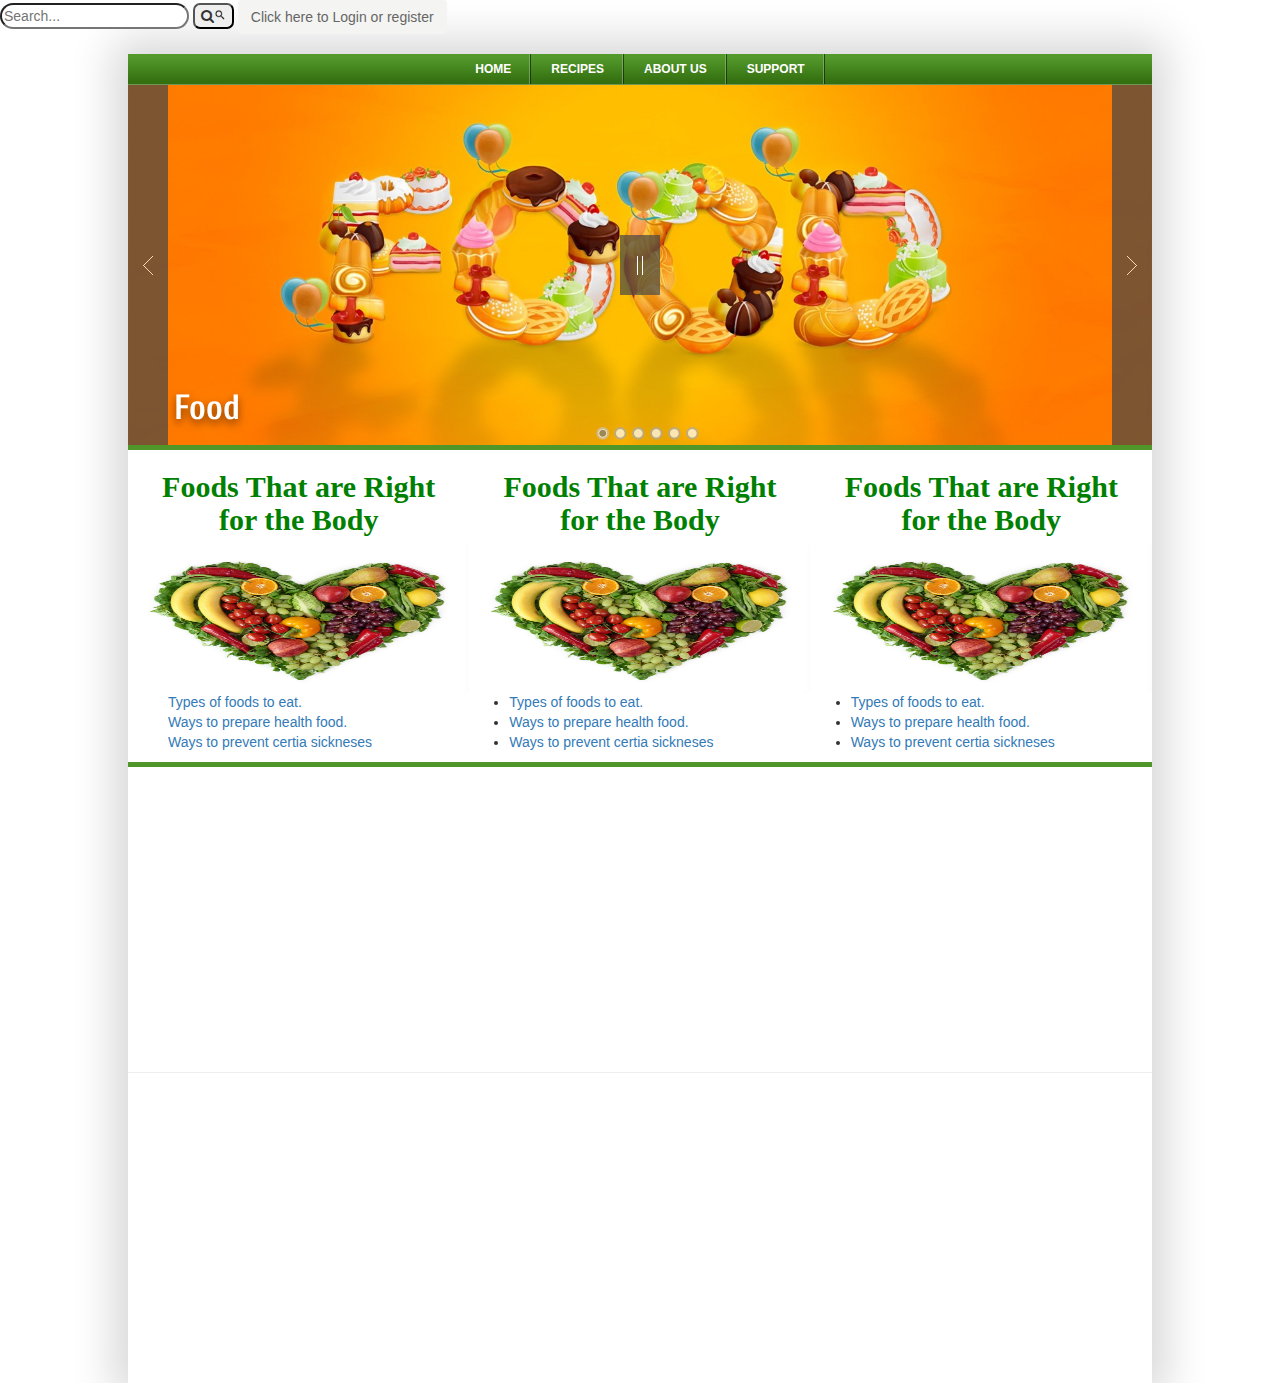
==== index.html @ 15381815 "update" ====
<!doctype html>
<html>
<head>
<meta charset="utf-8">
<meta http-equiv="X-UA-Compatible" content="IE=edge">
<meta name="viewport" content="width=device-width, initial-scale=1.0">
<title>Food</title>
<link href="css/websiteCSS.css" rel="stylesheet" type="text/css">
<link rel="stylesheet" href="css/ajxmenu.css" type="text/css">
<script src="javascript/ajxmenu.js" type="text/javascript"></script>
<script src="css/ajxmenu.js" type="text/javascript"></script>
<!-- Start WOWSlider.com HEAD section -->
<!-- add to the <head> of your page -->
<link rel="stylesheet" type="text/css" href="engine0/style.css" />
<link href="css/bootstrap.css" rel="stylesheet" type="text/css">
<!-- <script type="text/javascript" src="engine0/jquery.js"></script> -->
<script src="js/jquery-1.11.2.min.js" type="text/javascript"></script>
<link href="//maxcdn.bootstrapcdn.com/font-awesome/4.1.0/css/font-awesome.min.css" rel="stylesheet" type="text/css">

<script type="text/javascript" src="js/jquery-1.11.0.min.js"></script>
<script type="text/javascript" src="js/jquery.leanModal.min.js"></script>
<link rel="stylesheet" href="http://netdna.bootstrapcdn.com/font-awesome/4.0.3/css/font-awesome.min.css" />
<link type="text/css" rel="stylesheet" href="css/style.css" />

<script>
  window.console = window.console || function(t) {};
</script>
<!-- End WOWSlider.com HEAD section -->
<!-- HTML5 shim and Respond.js for IE8 support of HTML5 elements and media queries -->
<!-- WARNING: Respond.js doesn't work if you view the page via file:// -->
<!--[if lt IE 9]>
<script src="https://oss.maxcdn.com/html5shiv/3.7.2/html5shiv.min.js"></script>
<script src="https://oss.maxcdn.com/respond/1.4.2/respond.min.js"></script>
<![endif]-->
</head>

<body>
<div class="box">
  <div class="container-4">
    <input type="search" id="search" placeholder="Search..." />
    <button class="icon"><i class="fa fa-search"><img src="img/ic_search_48px-128.png" width="12" height="12" alt=""/></i></button>
    
    <a id="modal_trigger" href="#modal" class="btn">Click here to Login or register</a>
    <div id="modal" class="popupContainer" style=" display:none;">
	<header class="popupHeader">
		<span class="header_title">Login</span>
		<span class="modal_close"><i class="fa fa-times"></i></span>
	</header>

    <section class="popupBody">
    <! -- Here Goes all the Login and signup Forms -->
    <div class="social_login">
    <div class="clearfix">
        <a class="social_box fb" href="#">
        <span class="icon"><i class="fa fa-facebook"></i></span>
        <span class="icon_title">Connect with Facebook</span></a>
         
        <a class="social_box google" href="#">
        <span class="icon"><i class="fa fa-google-plus"></i></span>
        <span class="icon_title">Connect with Google</span></a>
    </div>

    <div class="centeredText">
        <span>Or use your Email address</span>
    </div>

    <div class="action_btns">
        <div class="one_half">
            <a class="btn" href="#" id="login_form" name="login_form">Login</a>
        </div>

        <div class="one_half last">
            <a class="btn" href="#" id="register_form" name=
            "register_form">Sign up</a>
        </div>
    </div>
</div>
<div class="user_login">
    <form>
        <label>Email / Username</label> <input type="text"><br>
        <label>Password</label> <input type="password"><br>

        <div class="checkbox">
            <input id="remember" type="checkbox" /> <label for=
            "remember">Remember me on this computer</label>
        </div>

        <div class="action_btns">
            <div class="one_half">
                <a class="btn back_btn" href="#">Back</a>
            </div>

            <div class="one_half last">
                <a class="btn btn_red" href="#">Login</a>
            </div>
        </div>
    </form>
    
    <a class="forgot_password" href="#">Forgot password?</a>
</div>
<div class="user_register">
    <form>
        <label>Full Name</label> <input type="text"><br>
        <label>Email Address</label> <input type="email"><br>
        <label>Password</label> <input type="password"><br>

        <div class="checkbox">
            <input id="send_updates" type="checkbox" /> <label for=
            "send_updates">Send me occasional email updates</label>
        </div>

        <div class="action_btns">
            <div class="one_half">
                <a class="btn back_btn" href="#">Back</a>
            </div>

            <div class="one_half last">
                <a class="btn btn_red" href="#">Register</a>
            </div>
        </div>
    </form>
</div>
    </section>
</div>
    </div>
    </div>
<br>
<div class="main">
  <div class="AJXCSSMenuUQVINbB"><!-- AJXFILE:css/ajxmenu.css -->
    <ul>
      <li><a href="#">Home</a></li>
      <li><a href="#">Recipes</a></li>
      <li><a href="#">About&nbsp;Us</a></li>
      <li><a href="#">Support</a></li>
    </ul>
  </div>
  
	<!-- Start WOWSlider.com BODY section --> <!-- add to the <body> of your page -->
	<div id="wowslider-container0">
	<div class="ws_images"><ul>
		<li><img src="data0/images/wallpaperforfood.jpg" alt="Food" title="Food" id="wows0_0"/></li>
		<li><img src="data0/images/foodwallpaper3.jpg" alt="" title="" id="wows0_1"/></li>
		<li><img src="data0/images/wallpaperfoodhd.jpg" alt="wallpaper-food-hd" title="wallpaper-food-hd" id="wows0_2"/></li>
		<li><img src="data0/images/wallpaperfoodpictures.jpg" alt="wallpaper-food-pictures" title="wallpaper-food-pictures" id="wows0_3"/></li>
		<li><a href="http://wowslider.com"><img src="data0/images/wallpaperfood.jpg" alt="jquery slider" title="" id="wows0_4"/></a></li>
		<li><img src="data0/images/foodanddrinkphotos.jpg" alt="food-and-drink-photos" title="food-and-drink-photos" id="wows0_5"/></li>
	</ul></div>
	<div class="ws_bullets"><div>
		<a href="#" title="Food"><span><img src="data0/tooltips/wallpaperforfood.jpg" alt="Food"/>1</span></a>
		<a href="#" title=""><span><img src="data0/tooltips/foodwallpaper3.jpg" alt=""/>2</span></a>
		<a href="#" title="wallpaper-food-hd"><span><img src="data0/tooltips/wallpaperfoodhd.jpg" alt="wallpaper-food-hd"/>3</span></a>
		<a href="#" title="wallpaper-food-pictures"><span><img src="data0/tooltips/wallpaperfoodpictures.jpg" alt="wallpaper-food-pictures"/>4</span></a>
		<a href="#" title=""><span><img src="data0/tooltips/wallpaperfood.jpg" alt=""/>5</span></a>
		<a href="#" title="food-and-drink-photos"><span><img src="data0/tooltips/foodanddrinkphotos.jpg" alt="food-and-drink-photos"/>6</span></a>
	</div></div><div class="ws_script" style="position:absolute;left:-99%"><a href="http://wowslider.com">wow slider</a> by WOWSlider.com v8.6</div>
	<div class="ws_shadow"></div>
	</div>
  <div class="link-to-info" style="width: 100%; display: table;">
    <div style="display: table-row">
    <div class="health-foods" style="width: 33.33%; display: table-cell;">
    <a href="#"><h2 style="text-align:center; font-weight:bold; font-family: 'Comic Sans MS', serif; color:green">Foods That are Right <br>for the Body</h2></a>
    <img src="img/healthy_heart_foods.jpg" width="550" height="508" alt=""/> 
    <ul class="icon">
    <li class="info"><a href="#">Types of foods to eat.</a></li>
    <li class="info"><a href="#">Ways to prepare health food.</a></li>
    <li class="info"><a href="#">Ways to prevent certia sickneses</a></li>
    </ul>
    </div>
    <div class="health-foods" style="width: 33.33%; display: table-cell;">
    <a href="#"><h2 style="text-align:center; font-weight:bold; font-family: 'Comic Sans MS', serif; color:green">Foods That are Right <br>for the Body</h2></a>
    <img src="img/healthy_heart_foods.jpg" width="550" height="508" alt=""/> 
    <ul>
    <li><a href="#">Types of foods to eat.</a></li>
    <li><a href="#">Ways to prepare health food.</a></li>
    <li><a href="#">Ways to prevent certia sickneses</a></li>
    </ul>
    </div>
    <div class="health-foods" style="width: 33.33%; display: table-cell;">
    <a href="#"><h2 style="text-align:center; font-weight:bold; font-family: 'Comic Sans MS', serif; color:green">Foods That are Right <br>for the Body</h2></a>
    <img src="img/healthy_heart_foods.jpg" width="550" height="508" alt=""/> 
    <ul>
    <li><a href="#">Types of foods to eat.</a></li>
    <li><a href="#">Ways to prepare health food.</a></li>
    <li><a href="#">Ways to prevent certia sickneses</a></li>
    </ul>
    </div>
	
    </div>
    </div>
    
    <div style="width:50%; margin: 0 auto">
  <iframe  width="100%" height="280" src="https://www.youtube.com/embed/CH2_xM1BDG0" frameborder="0" allowfullscreen></iframe>
  </div>   
  <hr>
<div style=" height:290px"></div>
  <script type="text/javascript" src="engine0/wowslider.js"></script>
  <script type="text/javascript" src="engine0/script.js"></script>
  <script src="js/bootstrap.js" type="text/javascript"></script>
  <script src="http://andwecode.com/wp-content/uploads/2015/10/jquery.leanModal.min_.js"></script>

  <script>
      $('#modal_trigger').leanModal({
    top: 100,
    overlay: 0.6,
    closeButton: '.modal_close'
});
$(function () {
    $('#login_form').click(function () {
        $('.social_login').hide();
        $('.user_login').show();
        return false;
    });
    $('#register_form').click(function () {
        $('.social_login').hide();
        $('.user_register').show();
        $('.header_title').text('Register');
        return false;
    });
    $('.back_btn').click(function () {
        $('.user_login').hide();
        $('.user_register').hide();
        $('.social_login').show();
        $('.header_title').text('Login');
        return false;
    });
});
      //@ sourceURL=pen.js
    </script>

</div>

</body>
</html>
---- css/websiteCSS.css ----
/* Importing Google Webfonts */
@import url(http://fonts.googleapis.com/css?family=Source+Sans+Pro:400,700,700italic,400italic);

.main {
	margin: 0 auto;
	width: 80%;
	-webkit-box-shadow: 0px 0px 41px 14px #D7D7D7;
	box-shadow: 0px 0px 41px 14px #D7D7D7;
}

body {
	background-repeat: no-repeat;
	background-size: cover;
}
.main_conent {
	width: 100%;
	height: 600px;
}
.box{
	width: 100%;

	
}
#search {
	border-radius: 30px;
}
.box .container-4 .icon {
	border-radius: 7px;

}
.main .container-1 {
	background-color: #30FF07;
}
.link-to-info {
	border-top: thick solid #509629;
	border-bottom: thick solid #509629;


}


.health-foods img {
	width: 100%;
	height: 146px;
}
ul.icon
{
	list-style-type: none;
}

ul.icon li
{
	    text-indent: -1.4em;
}


li.info:before { 
	font-family: bullets;
	content: "\e805";
	float: left;
	width: 1.4em;
	color: #8c8
 }
 
/* Overlay when Modal is open */
#lean_overlay {
    position: fixed;
    z-index:100;
    top: 0px;
    left: 0px;
    height:100%;
    width:100%;
    background: #000;
    display: none;
}

/* Modal box or Popup box */
.popupContainer{
	position:absolute;
	width:330px;
	height: auto;
	left:45%;
	top:80px;
	background: #FFF;
}
#modal_trigger  {
	/* [disabled]margin: 100px auto; */
	/* [disabled]width: 100px; */
	/* [disabled]display: block; */
}

.btn  {
	padding: 10px 20px;
	background: #F4F4F2;
}

.btn_red  {
    background:  #ED6347;
     color:  #FFF;
}

.btn:hover  {
    background:  #E4E4E2;
}

.btn_red:hover  {
    background:  #C12B05;
}

a.btn  {
    color: #666;
     text-align:  center;
     text-decoration:  none;
}

a.btn_red  {
    color:  #FFF;
}

.one_half  {
    width: 50%;
     display:  block;
     float: left;
}

.one_half.last  {
    width: 45%;
     margin-left: 5%;
}
/* Popup Styles*/
.popupHeader  {
    font-size: 16px;
     text-transform:  uppercase;
}

.popupHeader  {
    background: #F4F4F2;
     position: relative;
     padding: 10px 20px;
     border-bottom: 1px solid #DDD;
     font-weight: bold;
}

.popupHeader .modal_close  {
    position:  absolute;
     right:  0;
     top: 0;
     padding: 10px 15px;
     background: #E4E4E2;
     cursor:  pointer;
     color: #aaa;
     font-size: 16px;
}

.popupBody  {
    padding: 20px;
}
/* Social Login Form */

.social_login .social_box  {
    display: block;
     clear: both;
     padding: 10px;
     margin-bottom:  10px;
     background:  #F4F4F2;
     overflow:  hidden;
}

.social_login .icon  {
    display: block;
     width: 10px;
     padding: 5px 10px;
     margin-right:  10px;
     float: left;
     color: #FFF;
     font-size: 16px;
     text-align:  center;
}
 
.social_login .fb .icon  {
    background: #3B5998;
}

.social_login .google .icon  {
    background: #DD4B39;
}

.social_login .icon_title  {
    display: block;
     padding: 5px 0;
     float: left;
     font-weight:  bold;
     font-size:  16px;
     color: #777;
}

.social_login .social_box:hover  {
    background:  #E4E4E2;
}


.centeredText  {
    text-align:  center;
     margin:  20px 0;
     clear:  both;
     overflow:  hidden;
     text-transform:  uppercase;
}


.action_btns  {
    clear: both;
     overflow:  hidden;
}

.action_btns a  {
    display:  block;
}

/* User Login Form */
.user_login  {
    display:  none;
}

.user_login label  {
    display:  block;
     margin-bottom: 5px;
}

.user_login input[type="text"],  .user_login input[type="email"],  .user_login input[type="password"]  {
    display:  block;
     width: 90%;
     padding:  10px;
     border: 1px solid #DDD;
     color: #666;
}

.user_login input[type="checkbox"]  {
    float: left;
     margin-right: 5px;
}

.user_login input[type="checkbox"]+label  {
    float: left;
}


.user_login .checkbox  {
    margin-bottom:  10px;
     clear:  both;
     overflow:  hidden;
}

.forgot_password  {
    display: block;
     margin:  20px 0 10px;
     clear:  both;
     overflow:  hidden;
     text-decoration:  none;
     color: #ED6347;
}
/* User Register Form */
.user_register  {
    display:  none;
}

.user_register label  {
    display:  block;
     margin-bottom: 5px;
}

.user_register input[type="text"],  .user_register input[type="email"],  .user_register input[type="password"]  {
    display:  block;
     width: 90%;
     padding:  10px;
     border: 1px solid #DDD;
     color: #666;
}

.user_register input[type="checkbox"]  {
    float: left;
     margin-right: 5px;
}

.user_register input[type="checkbox"]+label  {
    float: left;
}


.user_register .checkbox  {
    margin-bottom:  10px;
     clear:  both;
     overflow:  hidden;
}

facebook-f:before, .fa-facebook:before {
    content: "\f09a";
}

.fa {
    display: inline-block;
    font: normal normal normal 14px/1 FontAwesome;
    font-size: inherit;
    text-rendering: auto;
    -webkit-font-smoothing: antialiased;
    -moz-osx-font-smoothing: grayscale;
}

ocial_login .fb .icon {
	background: #3B5998;
}
hr  {
	display: block;
	margin-bottom: 0.5em;
	margin-left: auto;
	margin-right: auto;
	border: 55px solid #FF0000;
}


.social_login .icon {
	display: block;
	width: 13px;
	padding: 5px 10px;
	margin-right: 10px;
	float: left;
	color: #FFF;
	font-size: 16px;
	text-align: center;
}

.fa-google-plus:before {
	content: "\f0d5"
}
---- css/ajxmenu.css ----
@charset "utf-8";
/*
 Ajatix Advanced CSS Drop Down Menu Light
 Copyright (C) 2009-2015 Ajatix. All rights reserved.
 http://www.ajatix.com
*/
.AJXCSSMenuUQVINbB,.AJXCSSMenuUQVINbB_n,.AJXCSSMenuUQVINbB *,.AJXCSSMenuUQVINbB_n * {box-sizing:border-box;}
.AJXCSSMenuUQVINbB {
	position: relative;
	z-index: 100;
	width: 100%;
	line-height: 0;
	background: #509629 url(ajxmenu_files/menu-bg.gif) top right;
	text-align: center;
}
.AJXCSSMenuUQVINbB ul {position:relative;display:inline-block;margin:0;padding:0px 0px 0px 0px;list-style-type:none;}
*+html .AJXCSSMenuUQVINbB ul {display:inline;}
.AJXCSSMenuUQVINbB li {float:left;margin:0;}
.AJXCSSMenuUQVINbB a,.AJXCSSMenuUQVINbB_n a {display:block;overflow:hidden;}
.AJXCSSMenuUQVINbB>ul>li>a {height:31px;white-space:nowrap;padding:0 20px 0 20px;font:bold 12px Verdana,Arial,Helvetica,sans-serif;line-height:31px;text-decoration:none;text-transform:uppercase;text-align:center;border:0;color:#ffffff;background:url(ajxmenu_files/top.gif) no-repeat top right;}
.AJXCSSMenuUQVINbB>ul>li:hover>a,.AJXCSSMenuUQVINbB>ul>li.ajxover>a {background:#316415 url(ajxmenu_files/top.gif) no-repeat bottom right;}
---- engine0/style.css ----
/*
 *	generated by WOW Slider 8.6
 *	template Subway
 */
@import url(https://fonts.googleapis.com/css?family=Cuprum&subset=latin,latin-ext);
#wowslider-container0 { 
	display: table;
	zoom: 1; 
	position: relative;
	width: 100%;
	max-width: 100%;
	max-height:360px;
	margin:0px auto 0px;
	z-index:90;
	text-align:left; /* reset align=center */
	font-size: 10px;
	text-shadow: none; /* fix some user styles */

	/* reset box-sizing (to boostrap friendly) */
	-webkit-box-sizing: content-box;
	-moz-box-sizing: content-box;
	box-sizing: content-box; 
}
* html #wowslider-container0{ width:830px }
#wowslider-container0 .ws_images ul{
	position:relative;
	width: 10000%; 
	height:100%;
	left:0;
	list-style:none;
	margin:0;
	padding:0;
	border-spacing:0;
	overflow: visible;
	/*table-layout:fixed;*/
}
#wowslider-container0 .ws_images ul li{
	position: relative;
	width:1%;
	height:100%;
	line-height:0; /*opera*/
	overflow: hidden;
	float:left;
	/*font-size:0;*/
	padding:0 0 0 0 !important;
	margin:0 0 0 0 !important;
}

#wowslider-container0 .ws_images{
	position: relative;
	left:0;
	top:0;
	height:100%;
	max-height:360px;
	max-width: 100%;
	vertical-align: top;
	border:none;
	overflow: hidden;
}
#wowslider-container0 .ws_images ul a{
	width:100%;
	height:100%;
	max-height:360px;
	display:block;
	color:transparent;
}
#wowslider-container0 img{
	max-width: none !important;
}
#wowslider-container0 .ws_images .ws_list img,
#wowslider-container0 .ws_images > div > img{
	width:100%;
	border:none 0;
	max-width: none;
	padding:0;
	margin:0;
}
#wowslider-container0 .ws_images > div > img {
	max-height:360px;
}

#wowslider-container0 .ws_images iframe {
	position: absolute;
	z-index: -1;
}

#wowslider-container0 .ws-title > div {
	display: inline-block !important;
}

#wowslider-container0 a{ 
	text-decoration: none; 
	outline: none; 
	border: none; 
}

#wowslider-container0  .ws_bullets { 
	float: left;
	position:absolute;
	z-index:70;
}
#wowslider-container0  .ws_bullets div{
	position:relative;
	float:left;
	font-size: 0px;
}
/* compatibility with Joomla styles */
#wowslider-container0  .ws_bullets a {
	line-height: 0;
}

#wowslider-container0  .ws_script{
	display:none;
}
#wowslider-container0 sound, 
#wowslider-container0 object{
	position:absolute;
}

/* prevent some of users reset styles */
#wowslider-container0 .ws_effect {
	position: static;
	width: 100%;
	height: 100%;
}

#wowslider-container0 .ws_photoItem {
	border: 2em solid #fff;
	margin-left: -2em;
	margin-top: -2em;
}
#wowslider-container0 .ws_cube_side {
	background: #A6A5A9;
}


#wowslider-container0.ws_gestures {
	cursor: -webkit-grab;
	cursor: -moz-grab;
	cursor: url("[data-uri]"), move;
}
#wowslider-container0.ws_gestures.ws_grabbing {
	cursor: -webkit-grabbing;
	cursor: -moz-grabbing;
	cursor: url("[data-uri]"), move;
}

/* hide controls when video start play */
#wowslider-container0.ws_video_playing .ws_bullets,
#wowslider-container0.ws_video_playing .ws_fullscreen,
#wowslider-container0.ws_video_playing .ws_next,
#wowslider-container0.ws_video_playing .ws_prev {
	display: none;
}


/* youtube/vimeo buttons */
#wowslider-container0 .ws_video_btn {
	position: absolute;
	display: none;
	cursor: pointer;
	top: 0;
	left: 0;
	width: 100%;
	height: 100%;
	z-index: 55;
}
#wowslider-container0 .ws_video_btn.ws_youtube,
#wowslider-container0 .ws_video_btn.ws_vimeo {
	display: block;
}
#wowslider-container0 .ws_video_btn div {
	position: absolute;
	background-image: url(./playvideo.png);
	background-size: 200%;
	top: 50%;
	left: 50%;
	width: 7em;
	height: 5em;
	margin-left: -3.5em;
	margin-top: -2.5em;
}
#wowslider-container0 .ws_video_btn.ws_youtube div {
	background-position: 0 0;
}
#wowslider-container0 .ws_video_btn.ws_youtube:hover div {
	background-position: 100% 0;
}
#wowslider-container0 .ws_video_btn.ws_vimeo div {
	background-position: 0 100%;
}
#wowslider-container0 .ws_video_btn.ws_vimeo:hover div {
	background-position: 100% 100%;
}

#wowslider-container0 .ws_playpause.ws_hide {
	display: none !important;
}
#wowslider-container0 .ws_bullets a { 
	width:13px;
	height:13px;
	background: url(./bullet.png) left top;
	float: left; 
	text-indent: -1000px; 
	position:relative;
	margin-left:5px;
	color:transparent;
}
#wowslider-container0 .ws_bullets a.ws_selbull, #wowslider-container0 .ws_bullets a:hover{
	background-position: 0 100%;
} 
#wowslider-container0 a.ws_next, #wowslider-container0 a.ws_prev {
	position:absolute;
	bottom:0;
	margin-top:0;
	z-index:60;
	height: 100%;
	width: 4em;
	background-color:#474747;
	background-repeat: no-repeat;
	background-position: center center;
	background-size: 25% auto;
	opacity:0.7;
	filter:progid:DXImageTransform.Microsoft.Alpha(opacity=70);
}
#wowslider-container0 a.ws_next{
	background-image: url(./arrow-next.png);
	right:0;
}
#wowslider-container0 a.ws_prev {
	background-image: url(./arrow-prev.png);
	left:0;
}
#wowslider-container0 a.ws_next:hover,#wowslider-container0 a.ws_prev:hover{
	background-color:#272727;
}

/*playpause*/
#wowslider-container0 .ws_playpause {
    width: 4em;
    height: 6em;
    position: absolute;
    top: 50%;
    left: 50%;
    margin-left: -2em;
    margin-top: -3em;
    z-index: 59;
}

#wowslider-container0 .ws_pause {
	background-size: 100%;
    background-image: url(./pause.png);
}

#wowslider-container0 .ws_play {
	background-size: 100%;
    background-image: url(./play.png);
}

#wowslider-container0 .ws_pause:hover, #wowslider-container1 .ws_play:hover {
    background-position: 100% 100% !important;
}/* bottom center */
#wowslider-container0  .ws_bullets {
    bottom: 0;
	left:50%;
	padding: 5px;
}
#wowslider-container0  .ws_bullets div{
	left:-50%;
}
/* separate */
#wowslider-container0 .ws-title{
	position: absolute;
	display:block; 
	font: 3.5em 'Cuprum', Impact, Charcoal, sans-serif;
	bottom:0.5em;
	left: 0;
	z-index: 50;
	font-weight: bold;
}
#wowslider-container0 .ws-title div,#wowslider-container0 .ws-title span{ 
	display:inline-block;
	margin:0.2em 1em 0 1em;
	background:none;
	color: #ffffff;
	text-transform: none;
    text-shadow: 0 0.1em 0.25em rgba(0, 0, 0, 0.5);		
	border-radius:0;
	opacity:1;
}
#wowslider-container0 .ws-title div{ 
	display:block;
	margin-top:0; 
	font-size: 0.571em;
	font-weight: normal;
	padding: 0 1.6em;
}
#wowslider-container0 .ws-title span{
	line-height: 1em;
	margin:0.5em 1.2em 0 1em;
	padding: 0 0.3em;
}#wowslider-container0 .ws_images > ul{
	animation: wsBasic 24s infinite;
	-moz-animation: wsBasic 24s infinite;
	-webkit-animation: wsBasic 24s infinite;
}
@keyframes wsBasic{0%{left:-0%} 8.33%{left:-0%} 16.67%{left:-100%} 25%{left:-100%} 33.33%{left:-200%} 41.67%{left:-200%} 50%{left:-300%} 58.33%{left:-300%} 66.67%{left:-400%} 75%{left:-400%} 83.33%{left:-500%} 91.67%{left:-500%} }
@-moz-keyframes wsBasic{0%{left:-0%} 8.33%{left:-0%} 16.67%{left:-100%} 25%{left:-100%} 33.33%{left:-200%} 41.67%{left:-200%} 50%{left:-300%} 58.33%{left:-300%} 66.67%{left:-400%} 75%{left:-400%} 83.33%{left:-500%} 91.67%{left:-500%} }
@-webkit-keyframes wsBasic{0%{left:-0%} 8.33%{left:-0%} 16.67%{left:-100%} 25%{left:-100%} 33.33%{left:-200%} 41.67%{left:-200%} 50%{left:-300%} 58.33%{left:-300%} 66.67%{left:-400%} 75%{left:-400%} 83.33%{left:-500%} 91.67%{left:-500%} }

#wowslider-container0 .ws_bullets  a img{
	text-indent:0;
	display:block;
	bottom:16px;
	left:-55px;
	visibility:hidden;
	position:absolute;
    border: 4px solid #737373;
	max-width:none;
}
#wowslider-container0 .ws_bullets a:hover img{
	visibility:visible;
}

#wowslider-container0 .ws_bulframe div div{
	height:48px;
	overflow:visible;
	position:relative;
}
#wowslider-container0 .ws_bulframe div {
	left:0;
	overflow:hidden;
	position:relative;
	width:110px;
	background-color:#737373;
}
#wowslider-container0  .ws_bullets .ws_bulframe{
	display:none;
	bottom:18px;
	overflow:visible;
	position:absolute;
	cursor:pointer;
    border: 4px solid #737373;
}
#wowslider-container0 .ws_bulframe span{
	display:block;
	position:absolute;
	bottom:-9px;
	margin-left:-4px;
	left:55px;
	background:url(./triangle.png);
	width:13px;
	height:7px;
}#wowslider-container0 .ws_bulframe div div{
	height: auto;
}

@media all and (max-width:760px) {
	#wowslider-container0 .ws_fullscreen {
		display: block;
	}
}
@media all and (max-width:400px){
	#wowslider-container0 .ws_controls,
	#wowslider-container0 .ws_bullets,
	#wowslider-container0 .ws_thumbs{
		display: none
	}
}
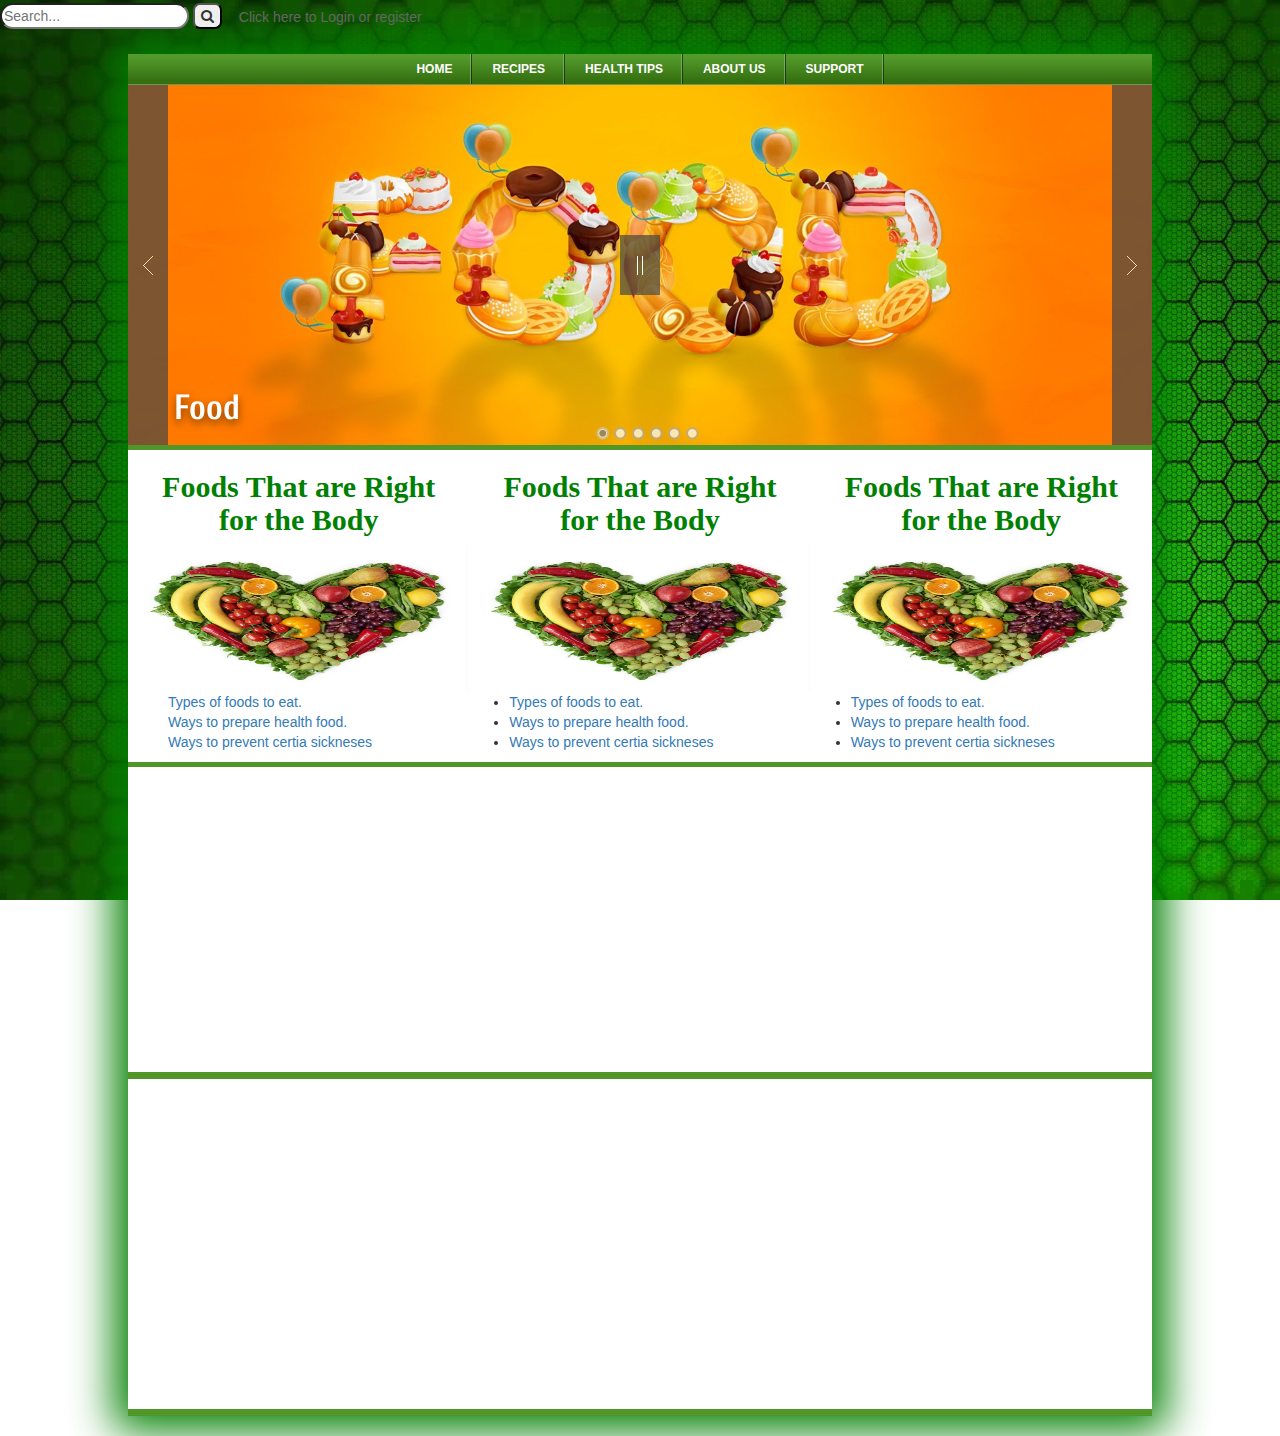
==== commit 9d50aab9: "update" ====
--- a/index.html
+++ b/index.html
@@ -38,7 +38,7 @@
 <div class="box">
   <div class="container-4">
     <input type="search" id="search" placeholder="Search..." />
-    <button class="icon"><i class="fa fa-search"><img src="img/ic_search_48px-128.png" width="12" height="12" alt=""/></i></button>
+    <button class="icon"><i class="fa fa-search"><!--<img src="img/ic_search_48px-128.png" width="12" height="12" alt=""/>--></i></button>
     
     <a id="modal_trigger" href="#modal" class="btn">Click here to Login or register</a>
     <div id="modal" class="popupContainer" style=" display:none;">
@@ -48,7 +48,7 @@
 	</header>
 
     <section class="popupBody">
-    <! -- Here Goes all the Login and signup Forms -->
+    <! -- Login and signup Forms -->
     <div class="social_login">
     <div class="clearfix">
         <a class="social_box fb" href="#">
@@ -128,14 +128,14 @@
 <div class="main">
   <div class="AJXCSSMenuUQVINbB"><!-- AJXFILE:css/ajxmenu.css -->
     <ul>
-      <li><a href="#">Home</a></li>
-      <li><a href="#">Recipes</a></li>
-      <li><a href="#">About&nbsp;Us</a></li>
-      <li><a href="#">Support</a></li>
+      <li><a href="index.html">Home</a></li>
+      <li><a href="Recipes.html">Recipes</a></li>
+      <li><a href="Health%20Tips.html">Health&nbsp;Tips</a></li>
+      <li><a href="About%20Us.html">About&nbsp;Us</a></li>
+      <li><a href="Support.html">Support</a></li>
     </ul>
   </div>
-  
-	<!-- Start WOWSlider.com BODY section --> <!-- add to the <body> of your page -->
+<!-- Start WOWSlider.com BODY section --> <!-- add to the <body> of your page -->
 	<div id="wowslider-container0">
 	<div class="ws_images"><ul>
 		<li><img src="data0/images/wallpaperforfood.jpg" alt="Food" title="Food" id="wows0_0"/></li>
@@ -154,7 +154,7 @@
 		<a href="#" title="food-and-drink-photos"><span><img src="data0/tooltips/foodanddrinkphotos.jpg" alt="food-and-drink-photos"/>6</span></a>
 	</div></div><div class="ws_script" style="position:absolute;left:-99%"><a href="http://wowslider.com">wow slider</a> by WOWSlider.com v8.6</div>
 	<div class="ws_shadow"></div>
-	</div>
+  </div>
   <div class="link-to-info" style="width: 100%; display: table;">
     <div style="display: table-row">
     <div class="health-foods" style="width: 33.33%; display: table-cell;">
@@ -186,13 +186,21 @@
     </div>
 	
     </div>
-    </div>
+  </div>
     
     <div style="width:50%; margin: 0 auto">
   <iframe  width="100%" height="280" src="https://www.youtube.com/embed/CH2_xM1BDG0" frameborder="0" allowfullscreen></iframe>
   </div>   
   <hr>
 <div style=" height:290px"></div>
+
+<hr>
+
+<footer>
+<div></div>
+<div></div>
+<div></div>
+</footer>
   <script type="text/javascript" src="engine0/wowslider.js"></script>
   <script type="text/javascript" src="engine0/script.js"></script>
   <script src="js/bootstrap.js" type="text/javascript"></script>
--- a/css/websiteCSS.css
+++ b/css/websiteCSS.css
@@ -4,13 +4,17 @@
 .main {
 	margin: 0 auto;
 	width: 80%;
-	-webkit-box-shadow: 0px 0px 41px 14px #D7D7D7;
-	box-shadow: 0px 0px 41px 14px #D7D7D7;
+	-webkit-box-shadow: 0px 0px 41px 14px #008000;
+	box-shadow: 0px 0px 41px 14px #008000;
+	background-color: #FFFFFF;
+	background-attachment: fixed;
 }
 
 body {
 	background-repeat: no-repeat;
 	background-size: cover;
+	background-image: url(../img/bg1.jpg);
+	background-attachment: fixed;
 }
 .main_conent {
 	width: 100%;
@@ -91,7 +95,7 @@
 
 .btn  {
 	padding: 10px 20px;
-	background: #F4F4F2;
+	/*background: #F4F4F2;*/
 }
 
 .btn_red  {
@@ -309,13 +313,13 @@
 ocial_login .fb .icon {
 	background: #3B5998;
 }
-hr  {
-	display: block;
-	margin-bottom: 0.5em;
-	margin-left: auto;
-	margin-right: auto;
-	border: 55px solid #FF0000;
-}
+.main hr {
+	margin-top: 20px;
+    margin-bottom: 20px;
+    border: 0;
+    border-top: 7px solid #509629;
+}
+
 
 
 .social_login .icon {
@@ -332,3 +336,6 @@
 .fa-google-plus:before {
 	content: "\f0d5"
 }
+body hr {
+	
+}
--- a/css/ajxmenu.css
+++ b/css/ajxmenu.css
@@ -1,21 +1,30 @@
 @charset "utf-8";
 /*
- Ajatix Advanced CSS Drop Down Menu Light
+ Ajatix Advanced CSS Drop Down Menu
  Copyright (C) 2009-2015 Ajatix. All rights reserved.
  http://www.ajatix.com
+ Unregistered copy.
+ Any usage except for the purpose of evaluation is strictly prohibited.
 */
 .AJXCSSMenuUQVINbB,.AJXCSSMenuUQVINbB_n,.AJXCSSMenuUQVINbB *,.AJXCSSMenuUQVINbB_n * {box-sizing:border-box;}
-.AJXCSSMenuUQVINbB {
-	position: relative;
-	z-index: 100;
-	width: 100%;
-	line-height: 0;
-	background: #509629 url(ajxmenu_files/menu-bg.gif) top right;
-	text-align: center;
-}
+.AJXCSSMenuUQVINbB {position:relative;z-index:100;width:100%;line-height:0;background:#509629 url(ajxmenu_files/menu-bg.gif) top right;text-align:center;}
 .AJXCSSMenuUQVINbB ul {position:relative;display:inline-block;margin:0;padding:0px 0px 0px 0px;list-style-type:none;}
 *+html .AJXCSSMenuUQVINbB ul {display:inline;}
 .AJXCSSMenuUQVINbB li {float:left;margin:0;}
 .AJXCSSMenuUQVINbB a,.AJXCSSMenuUQVINbB_n a {display:block;overflow:hidden;}
 .AJXCSSMenuUQVINbB>ul>li>a {height:31px;white-space:nowrap;padding:0 20px 0 20px;font:bold 12px Verdana,Arial,Helvetica,sans-serif;line-height:31px;text-decoration:none;text-transform:uppercase;text-align:center;border:0;color:#ffffff;background:url(ajxmenu_files/top.gif) no-repeat top right;}
 .AJXCSSMenuUQVINbB>ul>li:hover>a,.AJXCSSMenuUQVINbB>ul>li.ajxover>a {background:#316415 url(ajxmenu_files/top.gif) no-repeat bottom right;}
+@media screen and (max-width:480px) {
+.AJXCSSMenuUQVINbB:after,.AJXCSSMenuUQVINbB_n:after {content:'narrow';display:none;}
+.AJXCSSMenuUQVINbB_n {position:relative;width:100%;z-index:100;padding-top:31px;background:#509629;cursor:pointer;}
+.AJXCSSMenuUQVINbB_n:before {position:absolute;top:0;right:10px;content:"\2261";font:bold 31px Arial,Helvetica,sans-serif;line-height:31px;color:#ffffff;z-index:1;}
+.AJXCSSMenuUQVINbB_n>ul:before {position:absolute;top:0;left:10px;content:"Menu";font:bold 15px Arial,Helvetica,sans-serif;line-height:31px;color:#ffffff;z-index:1;cursor:pointer;}
+.AJXCSSMenuUQVINbB_n ul {margin:0;list-style-type:none;background:#96ba7e;border-radius:10px 10px 10px 10px;}
+.AJXCSSMenuUQVINbB_n>ul {height:0;overflow:hidden;}
+.AJXCSSMenuUQVINbB_n>ul.ajxover,.AJXCSSMenuUQVINbB_n li ul{height:auto;padding:1px 1px 1px 1px;cursor:default;}
+.AJXCSSMenuUQVINbB_n li {float:none;margin:1px 0 0 0;display:none;}
+.AJXCSSMenuUQVINbB_n li:first-child {margin-top:0px;}
+.AJXCSSMenuUQVINbB_n .ajxover li {display:block;}
+.AJXCSSMenuUQVINbB_n li a {height:auto;white-space:normal;padding:7px 8px 7px 14px;font:bold 12px Verdana,Arial,Helvetica,sans-serif;line-height:12px;text-decoration:none;text-transform:none;text-align:left;border:0;color:#ffffff;background:#509629;}
+.AJXCSSMenuUQVINbB_n li:hover>a,.AJXCSSMenuUQVINbB_n li.ajxover>a {background:#316415;}
+}
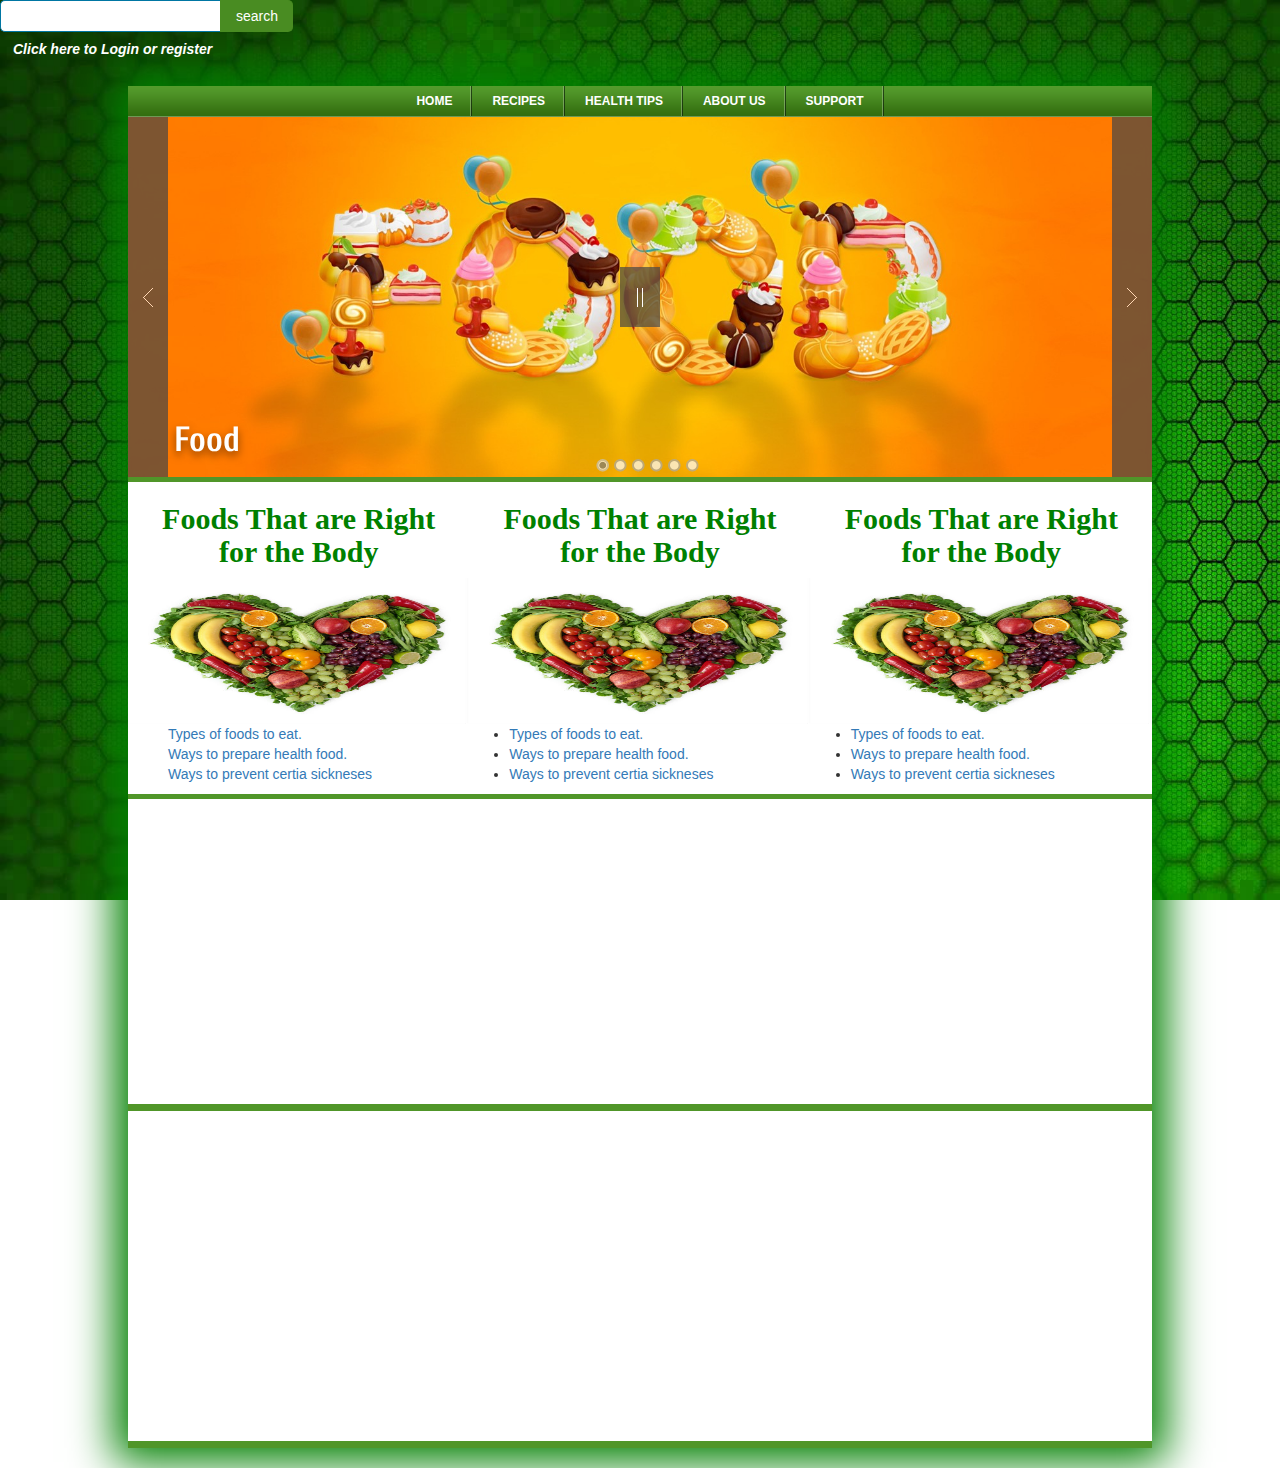
==== commit 0e5cb800: "update" ====
--- a/index.html
+++ b/index.html
@@ -37,9 +37,9 @@
 <body>
 <div class="box">
   <div class="container-4">
-    <input type="search" id="search" placeholder="Search..." />
-    <button class="icon"><i class="fa fa-search"><!--<img src="img/ic_search_48px-128.png" width="12" height="12" alt=""/>--></i></button>
-    
+  <form id="tfnewsearch">
+		   <input type="text" class="tftextinput" name="q" size="21" maxlength="120"><input type="submit" value="search" class="tfbutton" width="20px">
+		</form>
     <a id="modal_trigger" href="#modal" class="btn">Click here to Login or register</a>
     <div id="modal" class="popupContainer" style=" display:none;">
 	<header class="popupHeader">
@@ -195,7 +195,7 @@
 <div style=" height:290px"></div>
 
 <hr>
-
+</div>
 <footer>
 <div></div>
 <div></div>
@@ -235,7 +235,8 @@
       //@ sourceURL=pen.js
     </script>
 
-</div>
-
+
+
+    
 </body>
 </html>
--- a/css/websiteCSS.css
+++ b/css/websiteCSS.css
@@ -24,9 +24,6 @@
 	width: 100%;
 
 	
-}
-#search {
-	border-radius: 30px;
 }
 .box .container-4 .icon {
 	border-radius: 7px;
@@ -104,7 +101,7 @@
 }
 
 .btn:hover  {
-    background:  #E4E4E2;
+	background-color: #488A21;
 }
 
 .btn_red:hover  {
@@ -112,9 +109,11 @@
 }
 
 a.btn  {
-    color: #666;
-     text-align:  center;
-     text-decoration:  none;
+	color: #FFFFFF;
+	text-align: center;
+	text-decoration: none;
+	font-style: italic;
+	font-weight: bolder;
 }
 
 a.btn_red  {
@@ -310,7 +309,7 @@
     -moz-osx-font-smoothing: grayscale;
 }
 
-ocial_login .fb .icon {
+.social_login .fb .icon {
 	background: #3B5998;
 }
 .main hr {
@@ -339,3 +338,47 @@
 body hr {
 	
 }
+
+.tftextinput{
+		margin: 0;
+		padding: 5px 15px;
+		font-family: Arial, Helvetica, sans-serif;
+		font-size:14px;
+		border:1px solid #0076a3; border-right:0px;
+		border-top-left-radius: 5px 5px;
+		border-bottom-left-radius: 5px 5px;
+	}
+	.tfbutton {
+		margin: 0;
+		padding: 5px 15px;
+		font-family: Arial, Helvetica, sans-serif;
+		font-size:14px;
+		outline: none;
+		cursor: pointer;
+		text-align: center;
+		text-decoration: none;
+		color: #ffffff;
+		border: solid 1px #498C22; border-right:0px;
+		background: #498C22;
+		background: -webkit-gradient(linear, left top, left bottom, from(#498C22), to(#498C22));
+		background: -moz-linear-gradient(top,  #498C22,  #498C22);
+		border-top-right-radius: 5px 5px;
+		border-bottom-right-radius: 5px 5px;
+	}
+	.tfbutton:hover {
+		text-decoration: none;
+		background: #007ead;
+		background: -webkit-gradient(linear, left top, left bottom, from(#0095cc), to(#00678e));
+		background: -moz-linear-gradient(top,  #0095cc,  #00678e);
+	}
+	/* Fixes submit button height problem in Firefox */
+	.tfbutton::-moz-focus-inner {
+	  border: 0;
+	}
+	.tfclear{
+		clear:both;
+	}
+	#tfnewsearch{
+		width:25%;
+		max-width:25%
+	}
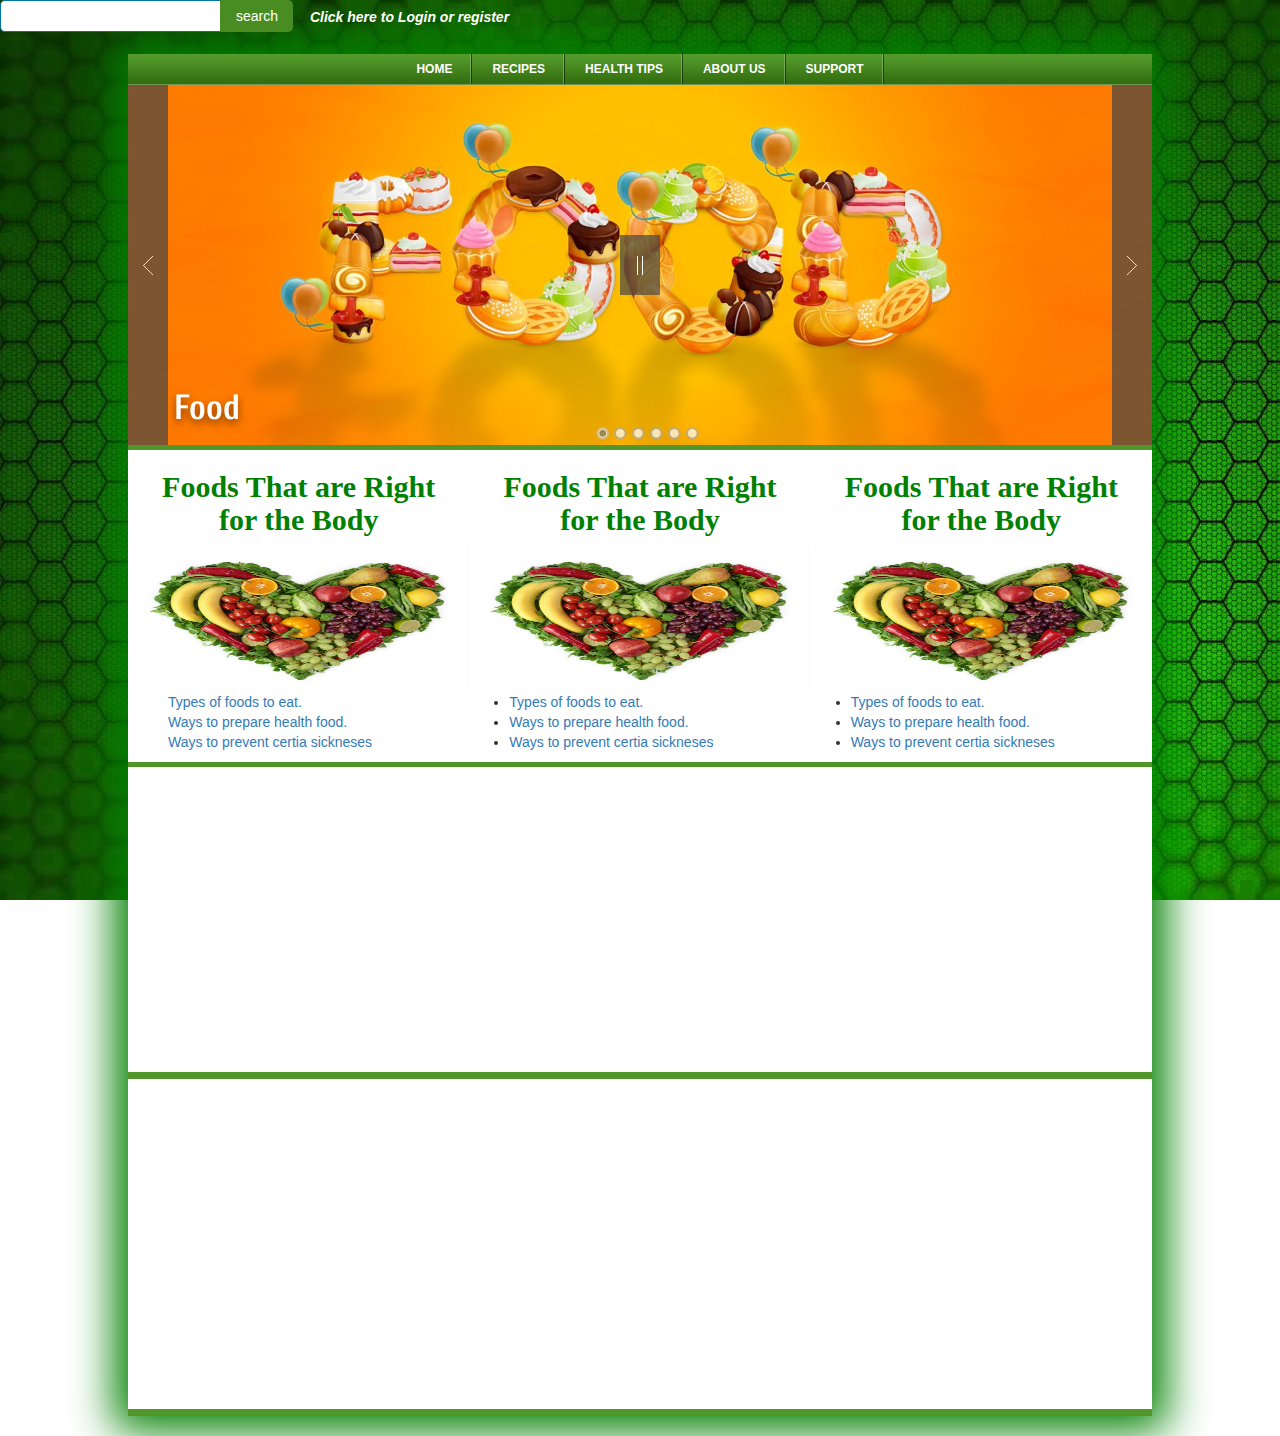
==== commit 3e11f2e7: "update" ====
--- a/index.html
+++ b/index.html
@@ -37,9 +37,9 @@
 <body>
 <div class="box">
   <div class="container-4">
-  <form id="tfnewsearch">
-		   <input type="text" class="tftextinput" name="q" size="21" maxlength="120"><input type="submit" value="search" class="tfbutton" width="20px">
-		</form>
+  <!--<form id="tfnewsearch">-->
+		   <input type="text" class="tftextinput" name="q" size="21" maxlength="120"><input type="submit" value="search" class="tfbutton">
+		<!--</form>-->
     <a id="modal_trigger" href="#modal" class="btn">Click here to Login or register</a>
     <div id="modal" class="popupContainer" style=" display:none;">
 	<header class="popupHeader">
--- a/css/websiteCSS.css
+++ b/css/websiteCSS.css
@@ -2,6 +2,14 @@
 @import url(http://fonts.googleapis.com/css?family=Source+Sans+Pro:400,700,700italic,400italic);
 
 .main {
+	margin: 0 auto;
+	width: 80%;
+	-webkit-box-shadow: 0px 0px 41px 14px #008000;
+	box-shadow: 0px 0px 41px 14px #008000;
+	background-color: #FFFFFF;
+	background-attachment: fixed;
+}
+.main2 {
 	margin: 0 auto;
 	width: 80%;
 	-webkit-box-shadow: 0px 0px 41px 14px #008000;
